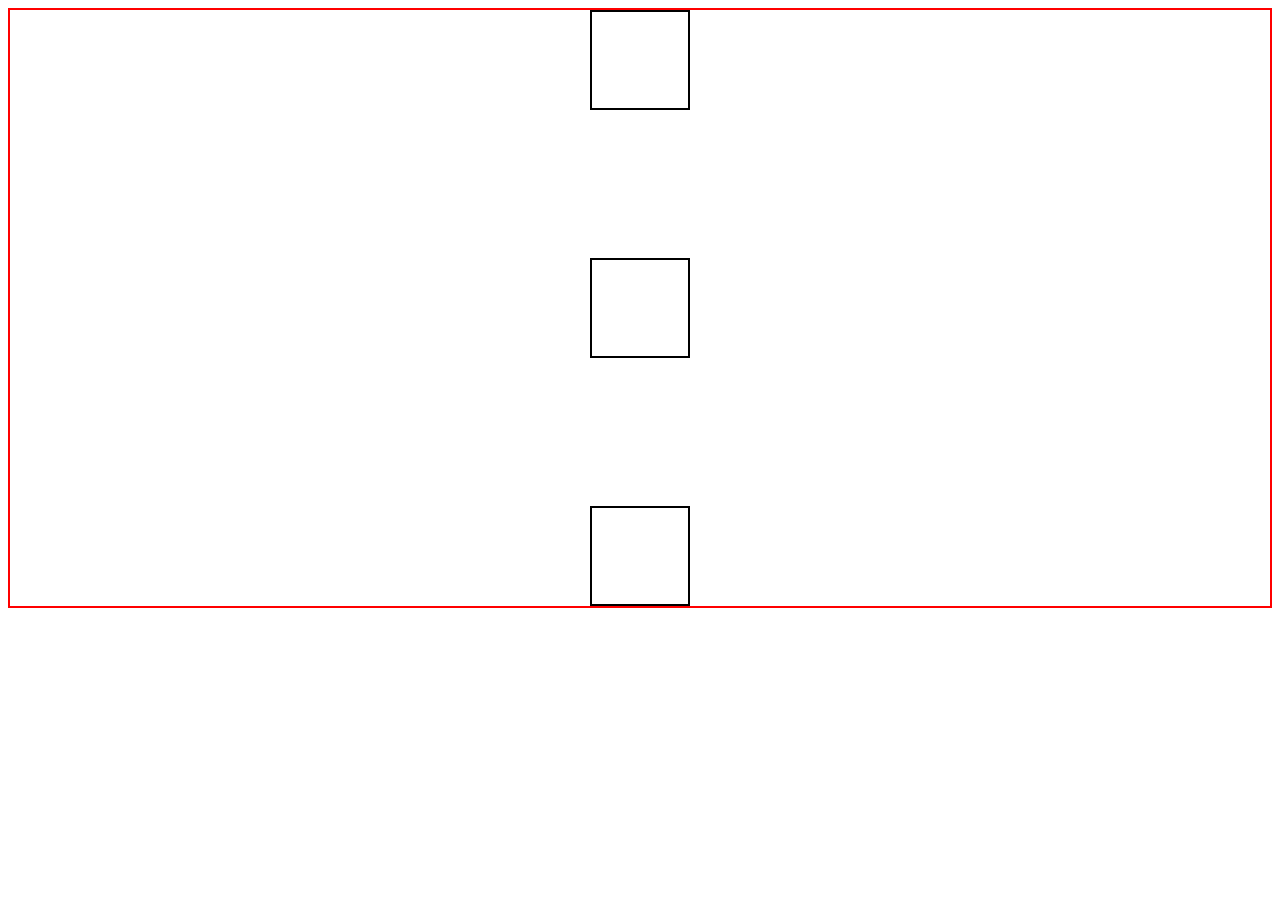
==== Crash Course (Flexbook)/index.html @ adf29bc4 "Flexbook Layout" ====
<!DOCTYPE html>
<html lang="en">
<head>
    <meta charset="UTF-8">
    <meta http-equiv="X-UA-Compatible" content="IE=edge">
    <meta name="viewport" content="width=device-width, initial-scale=1.0">
    <title>Document</title>
    <link rel="stylesheet" href="./CSS/styles.css">
</head>
<body>
    <div class="container">
        <div class="box"></div>
        <div class="box"></div>
        <div class="box"></div>
    </div>
</body>
</html>
---- Crash Course (Flexbook)/CSS/styles.css ----
*{
    box-sizing: border-box;
}

.container  {
    width: 100%;
    height: 600px;
    border: 2px solid red;
    display: flex;
    justify-content: center;
    align-items: center;
    justify-content: space-between;
    flex-direction: column-reverse;
}

.box {
    width: 100px;
    height: 100px;
    border: 2px solid black;
}
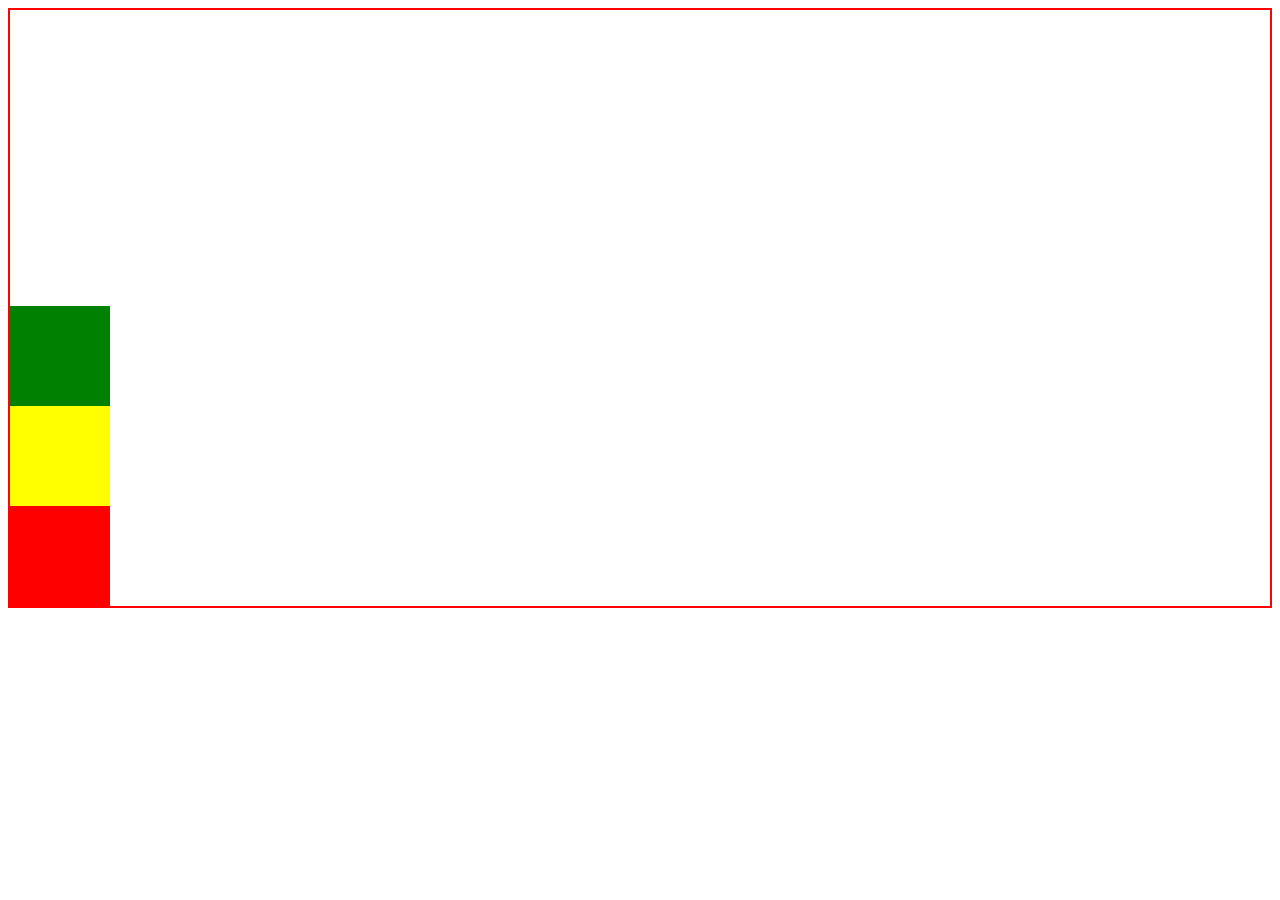
==== commit e3247527: "Flexbook Froggy" ====
--- a/Crash Course (Flexbook)/index.html
+++ b/Crash Course (Flexbook)/index.html
@@ -9,9 +9,9 @@
 </head>
 <body>
     <div class="container">
-        <div class="box"></div>
-        <div class="box"></div>
-        <div class="box"></div>
+        <div class="box1"></div>
+        <div class="box2"></div>
+        <div class="box3"></div>
     </div>
 </body>
 </html>
--- a/Crash Course (Flexbook)/CSS/styles.css
+++ b/Crash Course (Flexbook)/CSS/styles.css
@@ -7,14 +7,23 @@
     height: 600px;
     border: 2px solid red;
     display: flex;
-    justify-content: center;
-    align-items: center;
-    justify-content: space-between;
-    flex-direction: column-reverse;
+    flex-direction:column;
+    align-items: flex-start;
+    justify-content: end;
 }
 
-.box {
+.box1 {
     width: 100px;
     height: 100px;
-    border: 2px solid black;
+    border: 50px solid green;
+}
+.box2 {
+    width: 100px;
+    height: 100px;
+    border: 50px solid yellow;
+}
+.box3 {
+    width: 100px;
+    height: 100px;
+    border: 50px solid red;
 }
